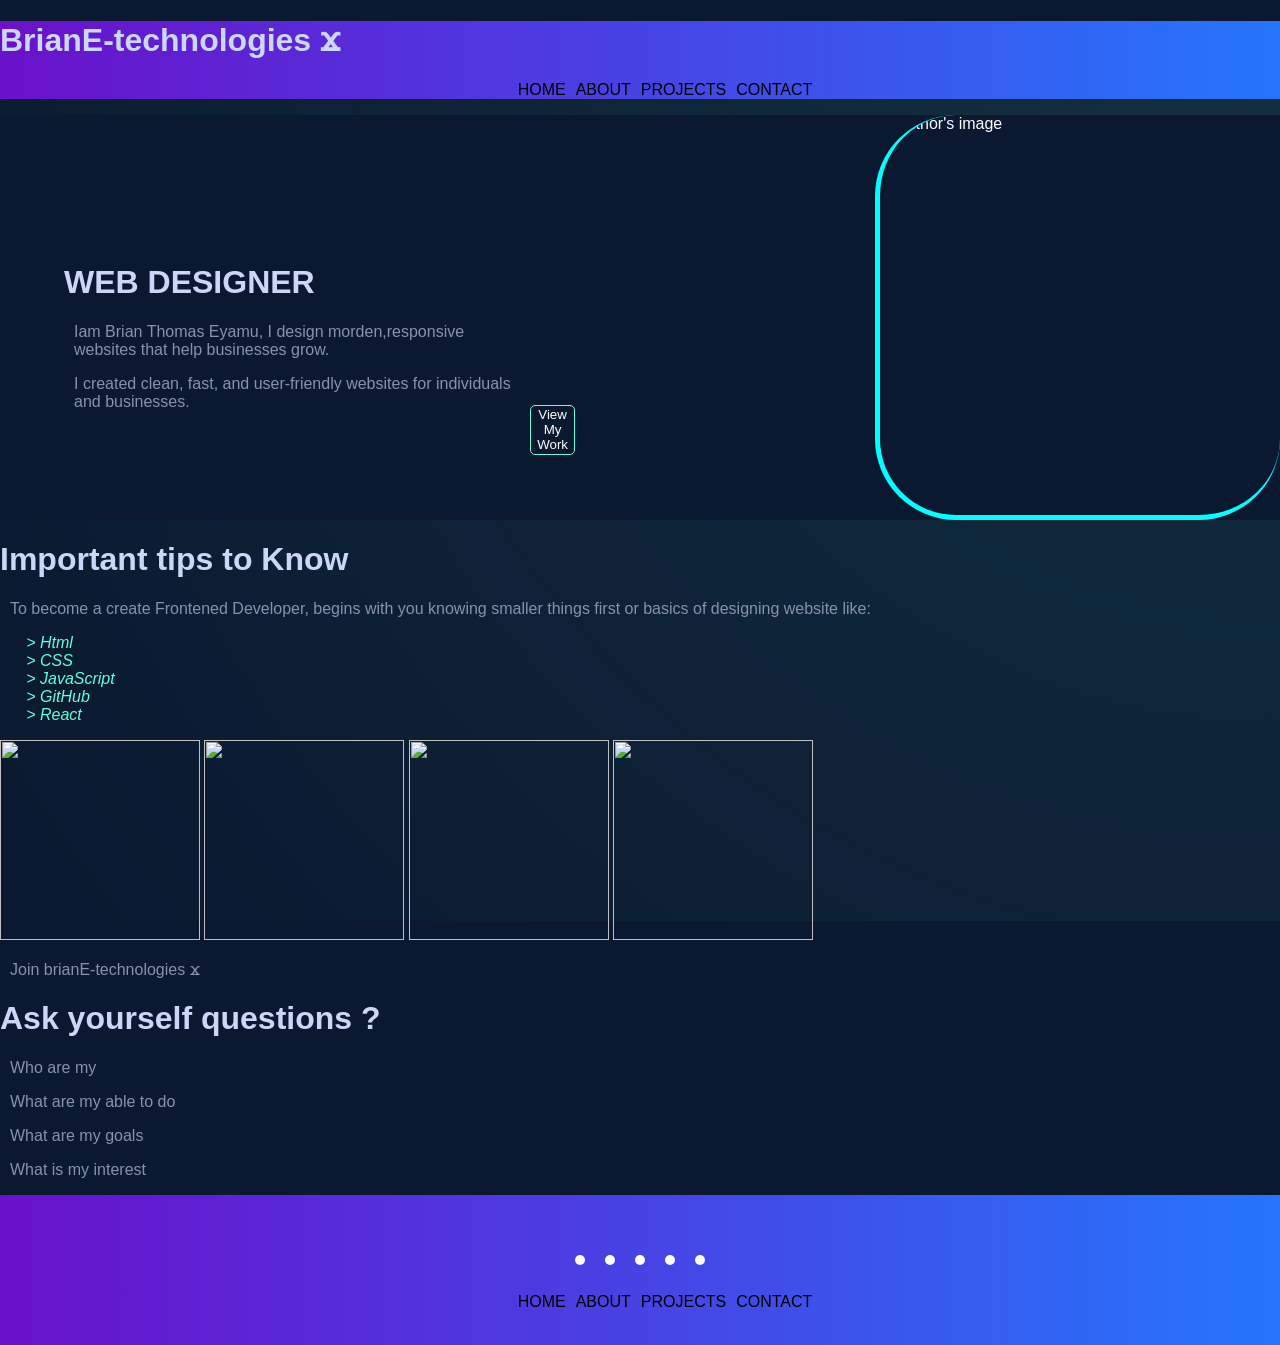
==== index.html @ 4282de77 "Add files via upload" ====
<!DOCTYPE html>
<html lang="en">
<head>
    <meta charset="UTF-8">
    <meta name="viewport" content="width=device-width, initial-scale=1.0">
    <link rel="stylesheet" href="styling.css">
    <link rel="stylesheet" href="https://cdnjs.cloudflare.com/ajax/libs/font-awesome/7.0.1/css/all.min.css" integrity="sha512-2SwdPD6INVrV/lHTZbO2nodKhrnDdJK9/kg2XD1r9uGqPo1cUbujc+IYdlYdEErWNu69gVcYgdxlmVmzTWnetw==" crossorigin="anonymous" referrerpolicy="no-referrer" />
    <title>HOME</title>
</head>
<body>
    <header>
        <div class="logo">
           <h1>BrianE-technologies &#1003;</h1> 
        </div>
        <nav>
            <ul>
                <li><a href="index.html">HOME</a></li>
                <li><a href="about.html">ABOUT</a></li>
                <li><a href="projects.html">PROJECTS</a></li>
                <li><a href="contact.html">CONTACT</a></li>
                
            </ul>
        </nav>

    </header>

    <div class="container">
        <div class="pageContent">
            <h1 class="title">WEB DESIGNER</h1>
            <P>Iam Brian Thomas Eyamu, I design morden,responsive websites that help businesses grow.</P>
            <p>I created clean, fast, and user-friendly websites for individuals and businesses.</p>
        </div>
        
        <a href="C:\Users\HomePC\Desktop\CAR Slider\models.html" target="_blank"><button class="projectButton">View My Work</button></a>
        <!--<ul>
            <li><a href="C:\Users\HomePC\Desktop\CAR Slider\models.html" target="_blank">CAR BOOKING</a></li>
            <li><a href="C:\Users\HomePC\Desktop\CAR Slider\index.html" target="_blank">CAR SLIDER</a></li>
            
        </ul>-->
        <div class="imgFrame">
            <img  class=" authorsImg"src="images/brian1.jpg" alt="Author's image">
        </div>
    </div>

    <h1>Important tips to Know</h1>
    <p>To become a create Frontened Developer, begins with you knowing smaller things first or basics of designing website like:</p>
    <nav class="websiteBasics">
        <ul>
            <li>Html</li>
            <li>CSS</li>
            <li>JavaScript</li>
            <li>GitHub</li>
            <li>React</li>
        </ul>
    </nav>
    <img src="images/code3.png" alt="">
    <img src="images/code1.png" alt="">
    <img src="images/laptop1.png" alt="">
    <img src="images/laptop3.png" alt="">

    <p>Join brianE-technologies &#1003;</p>
    <h1>Ask yourself questions ?</h1>
    <p>Who are my</p>
    <p>What are my able to do</p>
    <p>What are my goals</p>
    <p>What is my interest</p>

    <!--Footer-->
    
    <footer>
       <div class="footer">
            <div class="footerLogos">
                <div class="socialIcons">
                    <a href=""><i class="fa-brands fa-facebook"></i></a>
                    <a href=""><i class="fa-brands fa-twitter"></i></a>
                    <a href=""><i class="fa-brands fa-youtube"></i></a>
                    <a href=""><i class="fa-brands fa-tiktok"></i></a>
                    <a href=""><i class="fa-brands fa-instagram"></i></a>
                </div>

            </div>


            <nav>
                <ul>
                    <li><a href="index.html">HOME</a></li>
                    <li><a href="about.html">ABOUT</a></li>
                    <li><a href="projects.html">PROJECTS</a></li>
                    <li><a href="contact.html">CONTACT</a></li>
                </ul>
            </nav>
       </div>
    </footer>

</body>
</html>
---- styling.css ----
body{
    margin: 0;
    font-family: Arial, sans-serif;
    background-color: #0A192F;
    color: #FFFFFF;
}
body::before{
    content: "";
    position: fixed;
    width: 100%;
    height: 100%;
    background: radial-gradient(circle at top right, rgba(100, 255, 218, 0.1), transparent);
    z-index: -1;

}
@media(max-width: 768px){
    body{
        font-size: 14px;
    }
    .container{
        flex-direction: column;
    }
}

h1{
    color: #CCD6F6;

}
p{
    color: #8892B0;
}

header{
    background: linear-gradient(to right, #6a11cb, #2575fc);
    color: white;
    

}

h1{
    align-items: center;
}
nav ul{
    display: flex;
    list-style: none;
    justify-content: center;
}
nav ul li{
    
    align-items: center;
    
    
}
nav ul li a{
    color: black;
    text-decoration: none;
    margin-left: 10px;
}

/* Styling container and it's AuthorsImg,text inside and ViewButton*/
.container{
    display: flex;
    background-color: #0A192F;
}

.pageContent{
    margin-left: 5%;
    margin-top: 10%;
}
.projectButton{
    height: 50px;
    margin-top: 200%;
    margin-right: 100px;
    border: 1px solid #64FFDA;
    background: transparent;
    border-radius: 5PX;
    cursor: pointer;
    color: white;
    transition: transform 0.3s ease;
}
.projectButton:hover{
    background: #64FFDA;
    color: #0A192F;
    transform: translateY(6px);
}
.projectButton:not(:hover){
    transform: translateY(0);
}

.authorsImg{
    height: 400px;
    width: 400px;
    float: right;
    border-bottom: solid 5px aqua;
    border-left: solid 5px aqua;
    margin-left: 200px;
    border-radius: 20%;
}

/* Basics of Html,CSS,JavaScript.....*/
.websiteBasics  ul{
    display: block;
}
.websiteBasics ul li{
    color: #64FFDA;
    font-style: italic;
    
}
.websiteBasics ul li::marker{
    content: "> ";
    cursor: pointer;
}

/* styling images in Homepage */
img{
    height: 200px;
    width: 200px;
    cursor: pointer;
    transition: transform 0.3s ease;
    
}
img:hover{
    transform: translateY(10px);
}
img:not(:hover){
    transform: translateY(0);
}
p{
    margin-left: 10px;
}


.footer{
    background: linear-gradient(to right, #6911cb, #2575fc);
    height: 150px;

}
.footerLogos{
    padding: 50px 30px 2px;

}
.socialIcons{
    display: flex;
    justify-content: center;
}
.socialIcons a{
    padding: 5px;
    text-decoration: none;
    background-color: white;
    margin: 10px;
    border-radius: 50%;

}
.socialIcons a:hover{
    transition: 0.5s;
    background-color: #111;
}
.socialIcons a i{
    font-size: 20px;
    opacity: 0.9;
}
.socialIcons a i:hover{
    color: white;
    transition: 0.5s;
}
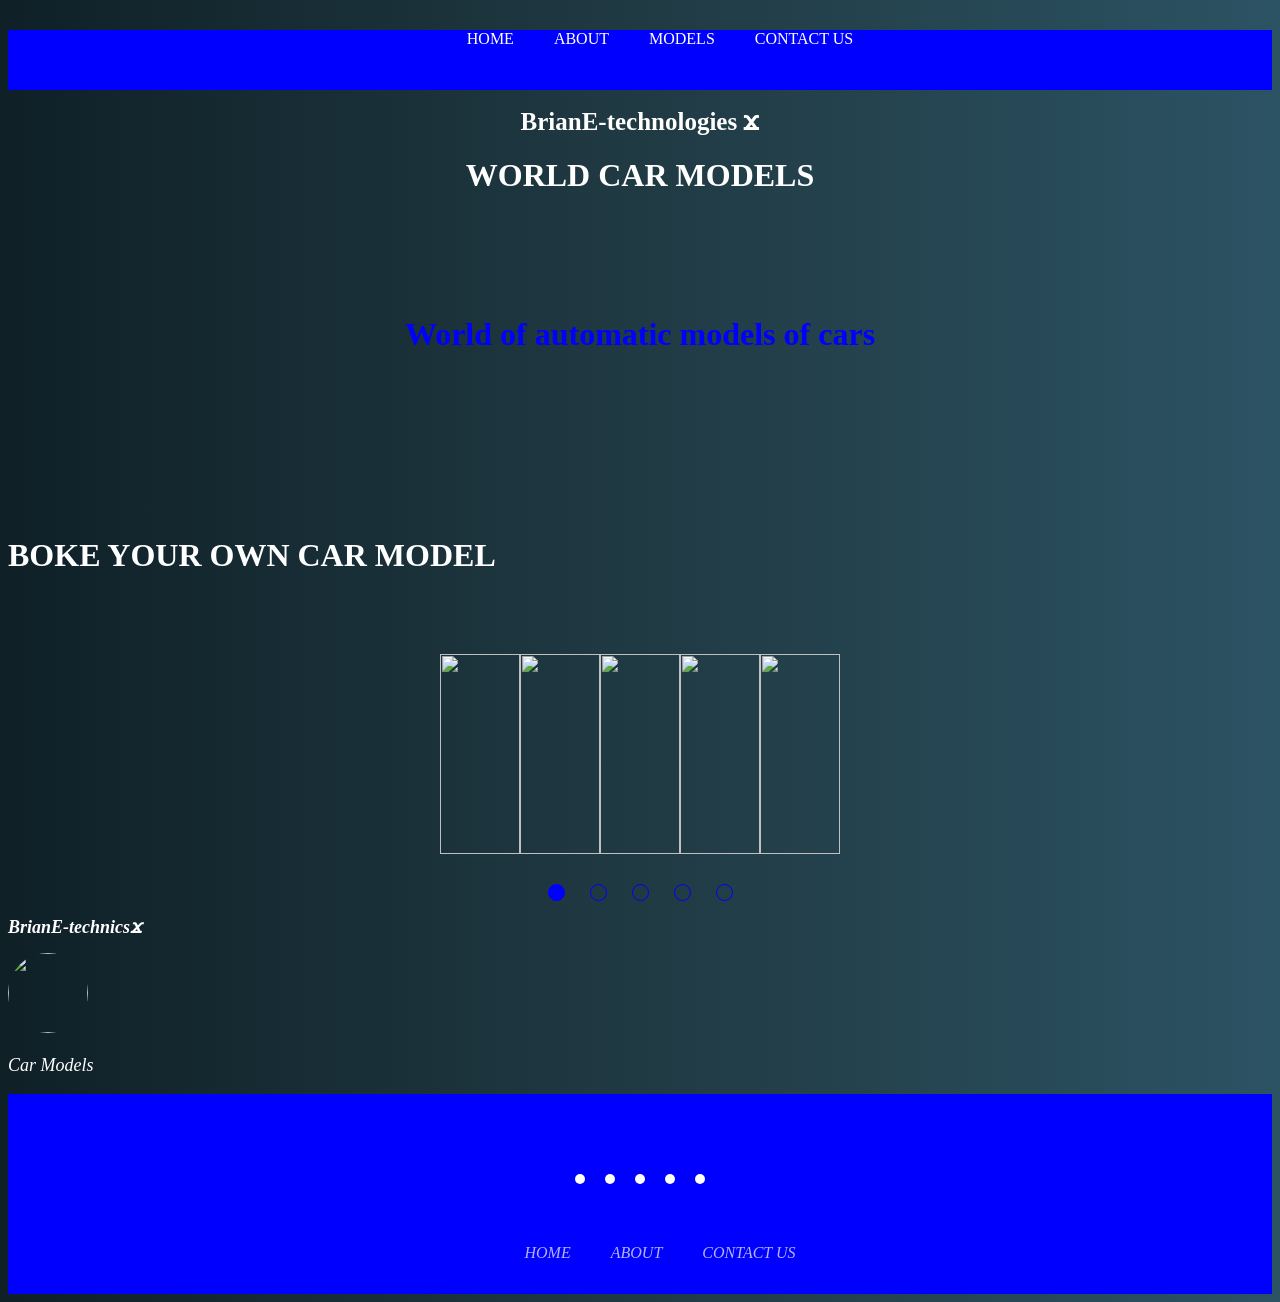
==== commit 965425b6: "Add files via upload" ====
--- a/index.html
+++ b/index.html
@@ -3,72 +3,68 @@
 <head>
     <meta charset="UTF-8">
     <meta name="viewport" content="width=device-width, initial-scale=1.0">
-    <link rel="stylesheet" href="styling.css">
+    <link rel="stylesheet" href="./styling.css">
     <link rel="stylesheet" href="https://cdnjs.cloudflare.com/ajax/libs/font-awesome/7.0.1/css/all.min.css" integrity="sha512-2SwdPD6INVrV/lHTZbO2nodKhrnDdJK9/kg2XD1r9uGqPo1cUbujc+IYdlYdEErWNu69gVcYgdxlmVmzTWnetw==" crossorigin="anonymous" referrerpolicy="no-referrer" />
+    
     <title>HOME</title>
 </head>
 <body>
+
+    
     <header>
-        <div class="logo">
-           <h1>BrianE-technologies &#1003;</h1> 
+        <div class="header">
+             <nav>
+                <ul>
+                    <li><a href="index.html">HOME</a></li>
+                    <li><a href="about.html">ABOUT</a></li>
+                    <li><a href="models.html">MODELS</a></li>
+                    <li><a href="contact.html">CONTACT US</a></li>
+                </ul>
+            </nav>
+
         </div>
-        <nav>
-            <ul>
-                <li><a href="index.html">HOME</a></li>
-                <li><a href="about.html">ABOUT</a></li>
-                <li><a href="projects.html">PROJECTS</a></li>
-                <li><a href="contact.html">CONTACT</a></li>
-                
-            </ul>
-        </nav>
-
     </header>
-
-    <div class="container">
-        <div class="pageContent">
-            <h1 class="title">WEB DESIGNER</h1>
-            <P>Iam Brian Thomas Eyamu, I design morden,responsive websites that help businesses grow.</P>
-            <p>I created clean, fast, and user-friendly websites for individuals and businesses.</p>
+    <body>
+        <h1 class="companyName">BrianE-technologies &#1003;</h1>
+        <h1 class="homeTitle">WORLD CAR MODELS</h1>
+        <div class="home-imgBg">
+            <h1 class="homeBg-content">World of automatic models of cars</h1>
         </div>
         
-        <a href="C:\Users\HomePC\Desktop\CAR Slider\models.html" target="_blank"><button class="projectButton">View My Work</button></a>
-        <!--<ul>
-            <li><a href="C:\Users\HomePC\Desktop\CAR Slider\models.html" target="_blank">CAR BOOKING</a></li>
-            <li><a href="C:\Users\HomePC\Desktop\CAR Slider\index.html" target="_blank">CAR SLIDER</a></li>
-            
-        </ul>-->
-        <div class="imgFrame">
-            <img  class=" authorsImg"src="images/brian1.jpg" alt="Author's image">
+        <h1>BOKE YOUR OWN CAR MODEL</h1>
+       
+        
+        <div class="container">
+            <div class="top">
+            <img src="carImg/arrow.png" class="arrow left" alt="">
+                <div class="frame">
+                    <div class="slide">
+                        <img class="image" src="carImg/car 4.png" alt="">
+                        <img class="image" src="carImg/car8.png" alt="">
+                        <img class="image" src="carImg/car6.png" alt="">
+                        <img class="image" src="carImg/car5.png" alt="">
+                        <img class="image" src="carImg/car7.png" alt="">
+
+                    </div>
+
+                </div>
+                <img src="carImg/arrow.png" class="arrow right"alt="">
+            </div>
+            <div class="bottom">
+
+            </div>
+
         </div>
-    </div>
+        <script src="./slider.js"></script>
 
-    <h1>Important tips to Know</h1>
-    <p>To become a create Frontened Developer, begins with you knowing smaller things first or basics of designing website like:</p>
-    <nav class="websiteBasics">
-        <ul>
-            <li>Html</li>
-            <li>CSS</li>
-            <li>JavaScript</li>
-            <li>GitHub</li>
-            <li>React</li>
-        </ul>
-    </nav>
-    <img src="images/code3.png" alt="">
-    <img src="images/code1.png" alt="">
-    <img src="images/laptop1.png" alt="">
-    <img src="images/laptop3.png" alt="">
+        
 
-    <p>Join brianE-technologies &#1003;</p>
-    <h1>Ask yourself questions ?</h1>
-    <p>Who are my</p>
-    <p>What are my able to do</p>
-    <p>What are my goals</p>
-    <p>What is my interest</p>
+        <h2>BrianE-technics&#1003;</h2>
+        <img src="carImg/Snapchat-627586686.jpg" class ="brian-img" alt="">
+        <p>Car Models</p>
 
-    <!--Footer-->
-    
-    <footer>
-       <div class="footer">
+    <!-- FOOTER -->
+        <footer>
             <div class="footerLogos">
                 <div class="socialIcons">
                     <a href=""><i class="fa-brands fa-facebook"></i></a>
@@ -77,20 +73,16 @@
                     <a href=""><i class="fa-brands fa-tiktok"></i></a>
                     <a href=""><i class="fa-brands fa-instagram"></i></a>
                 </div>
-
             </div>
-
-
-            <nav>
-                <ul>
-                    <li><a href="index.html">HOME</a></li>
-                    <li><a href="about.html">ABOUT</a></li>
-                    <li><a href="projects.html">PROJECTS</a></li>
-                    <li><a href="contact.html">CONTACT</a></li>
-                </ul>
-            </nav>
-       </div>
-    </footer>
-
+            <div class="footer">
+                <nav>
+                    <ul>
+                        <li> <a href="index.html">HOME</a></li>
+                        <li><a href="about.html">ABOUT</a></li>
+                        <li><a href="contact.html">CONTACT US</a></li>
+                    </ul>
+                </nav>
+            </div>
+        </footer>
 </body>
 </html>
--- a/styling.css
+++ b/styling.css
@@ -1,165 +1,202 @@
 body{
-    margin: 0;
-    font-family: Arial, sans-serif;
-    background-color: #0A192F;
-    color: #FFFFFF;
-}
-body::before{
-    content: "";
-    position: fixed;
+    background: linear-gradient(to right, #0f2027, #203a43,#2c5364);
+    color: white;
+}
+
+.companyName{
+    text-align: center;
+    font-size: 25px;
+}
+header{
+    background-color: blue;
+    width: 100%;
+    height: 60px;
+
+}
+.header nav{
+    margin: 30px;
+}
+.header nav ul{
+    display: flex;
+    justify-content: center;
+}
+.header nav ul li{
+    list-style: none;
+}
+.header nav ul li a{
+    margin: 20px;
+    text-decoration: none;
+    color: white;
+}
+.header nav ul li a:hover{
+    opacity: 0.5;
+}
+
+h1{
+    color: white;
+}
+
+.homeTitle{
+    text-align: center;
+}
+.home-imgBg{
+    background-image: url(carImg/carsMoving.png);
+    background-repeat: no-repeat;
+    background-position: center;
+    background-size: cover;
+    object-fit: cover;
+    height: 300px;
+}
+.homeBg-content{
+    color: blue;
+    text-align: center;
+    padding: 100px;
+}
+
+.container{
+    display: flex;
+    flex-direction: column;
+    align-items: center;
+    gap: 30px;
+    margin-top: 80px;
+
+}
+.top{
+    display: flex;
+    gap: 30px;
+    align-items: center;
+
+}
+.left{
+    transform: rotate(180deg);
+
+}
+.slide{
+    display: flex;
+    position: relative;
+    width: 400px;
+    height: 200px;
+    transition: all 1s ease;
+    
+}
+.image{
+    
     width: 100%;
     height: 100%;
-    background: radial-gradient(circle at top right, rgba(100, 255, 218, 0.1), transparent);
-    z-index: -1;
-
-}
-@media(max-width: 768px){
-    body{
-        font-size: 14px;
-    }
-    .container{
-        flex-direction: column;
-    }
-}
-
-h1{
-    color: #CCD6F6;
-
+    object-fit: cover;
+    border: 300px;
+    transition: auto;
+    
+}
+.frame{
+    width: 400px;
+    height: 200px;
+    overflow: hidden;
+}
+.arrow{
+    cursor: pointer;
+    height: 50px;
+}
+
+.bottom{
+    display: flex;
+    gap: 25px;
+
+
+}
+.button{
+    width: 15px;
+    height: 15px;
+    border-radius: 50%;
+    border: 1px solid blue;
+    cursor: pointer;
+}
+
+h2{
+    font-style: italic;
+    font-size: large;
+}
+
+.brian-img{
+    height: 80px;
+    width: 80px;
+    border-radius: 60px;
 }
 p{
-    color: #8892B0;
-}
-
-header{
-    background: linear-gradient(to right, #6a11cb, #2575fc);
-    color: white;
-    
-
-}
-
-h1{
-    align-items: center;
-}
-nav ul{
-    display: flex;
+    font-style: italic;
+    font-size: large;
+}
+
+/* FOOTER */
+footer{
+    background-color: blue;
+    height: 200px;
+
+
+}
+.footer nav{
+    margin: 30px;
+}
+.footer nav ul{
+    display: flex;
+    justify-content: center;
+}
+.footer nav ul li{
     list-style: none;
+}
+.footer nav ul li a{
+    font-style: italic;
+    margin: 20px;
+    color: white;
+    text-decoration: none;
+    opacity: 0.7;
+    transition: 0.5s;
+
+}
+.footer nav ul li a:hover{
+    opacity: 1;
+}
+
+/* Footer logos */
+.footerLogos{
+    padding: 70px 30px 20px;
+}
+.socialIcons{
+    display: flex;
     justify-content: center;
 }
-nav ul li{
-    
-    align-items: center;
-    
-    
-}
-nav ul li a{
-    color: black;
+.socialIcons a{
     text-decoration: none;
-    margin-left: 10px;
-}
-
-/* Styling container and it's AuthorsImg,text inside and ViewButton*/
-.container{
-    display: flex;
-    background-color: #0A192F;
-}
-
-.pageContent{
-    margin-left: 5%;
-    margin-top: 10%;
-}
-.projectButton{
-    height: 50px;
-    margin-top: 200%;
-    margin-right: 100px;
-    border: 1px solid #64FFDA;
-    background: transparent;
-    border-radius: 5PX;
-    cursor: pointer;
-    color: white;
-    transition: transform 0.3s ease;
-}
-.projectButton:hover{
-    background: #64FFDA;
-    color: #0A192F;
-    transform: translateY(6px);
-}
-.projectButton:not(:hover){
-    transform: translateY(0);
-}
-
-.authorsImg{
-    height: 400px;
-    width: 400px;
-    float: right;
-    border-bottom: solid 5px aqua;
-    border-left: solid 5px aqua;
-    margin-left: 200px;
-    border-radius: 20%;
-}
-
-/* Basics of Html,CSS,JavaScript.....*/
-.websiteBasics  ul{
-    display: block;
-}
-.websiteBasics ul li{
-    color: #64FFDA;
-    font-style: italic;
-    
-}
-.websiteBasics ul li::marker{
-    content: "> ";
-    cursor: pointer;
-}
-
-/* styling images in Homepage */
-img{
-    height: 200px;
-    width: 200px;
-    cursor: pointer;
-    transition: transform 0.3s ease;
-    
-}
-img:hover{
-    transform: translateY(10px);
-}
-img:not(:hover){
-    transform: translateY(0);
-}
-p{
-    margin-left: 10px;
-}
-
-
-.footer{
-    background: linear-gradient(to right, #6911cb, #2575fc);
-    height: 150px;
-
-}
-.footerLogos{
-    padding: 50px 30px 2px;
-
-}
-.socialIcons{
-    display: flex;
-    justify-content: center;
-}
-.socialIcons a{
     padding: 5px;
-    text-decoration: none;
     background-color: white;
     margin: 10px;
     border-radius: 50%;
-
-}
-.socialIcons a:hover{
-    transition: 0.5s;
-    background-color: #111;
 }
 .socialIcons a i{
     font-size: 20px;
     opacity: 0.9;
 }
+.socialIcons a:hover{
+    background-color: #111;
+    transition: 0.5s;
+}
 .socialIcons a i:hover{
     color: white;
     transition: 0.5s;
 }
+
+/*Styling background image (about page)*/
+.bg-img{
+    background-image: url(carImg/car2.png);
+    background-repeat: no-repeat;
+    background-size: cover;
+    background-position: center;
+    object-fit: contain;
+    height: 300px;
+}
+.bgImage-content{
+    text-align: center;
+    color: orange;
+    padding-top: 200px;
+    font-size: 35px;
+}
